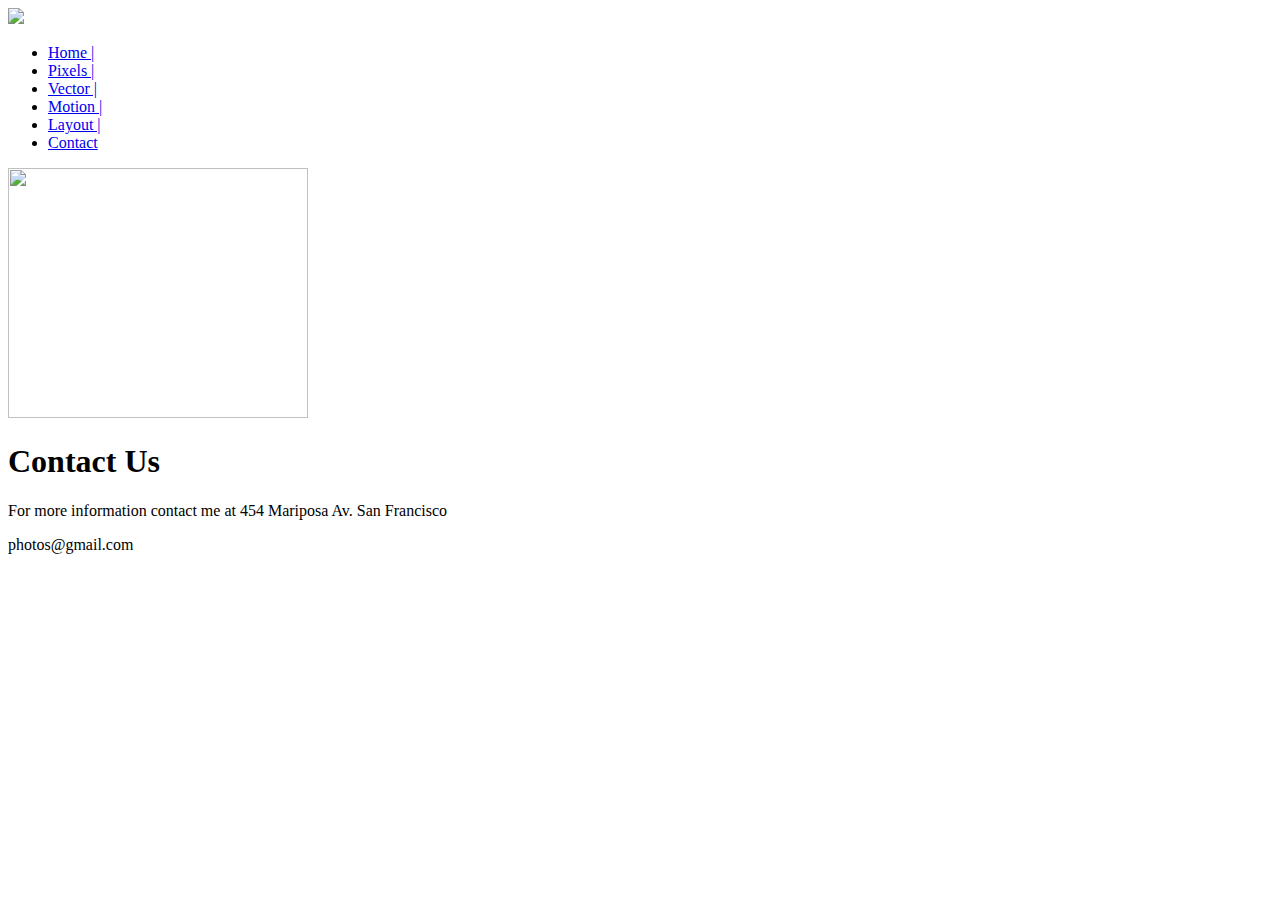
==== contact.html @ 841df0ac "Add files via upload" ====
<!DOCTYPE html>

<html>

	<head>

		<title>Contact</title>

	    <link rel="stylesheet" href="css/finalproject.css">

	</head>


	<body>

			<header>

				<img src="images/headerC.jpg">
                

			</header>

			<nav>
					<ul>
						<li><a href="index.html">Home |</a></li>
						<li><a href="pixels.html">Pixels | </a></li>
						<li><a href="vector.html">Vector | </a></li>
						<li><a href="motion.html">Motion | </a></li>
                        <li><a href="layout.html">Layout | </a></li>
						<li><a href="contact.html">Contact</a></li>
					</ul>
			</nav>

			<section>

				
				 <img src="images/logo1.jpg" width="300" height="250"/>
			</section>

			<article>
				
				<h1>Contact Us</h1>
					
				<p>For more information contact me at 454 Mariposa Av. San Francisco</p>
                <p>photos@gmail.com</p>

			</article>   
		

	</body>
	
</html>
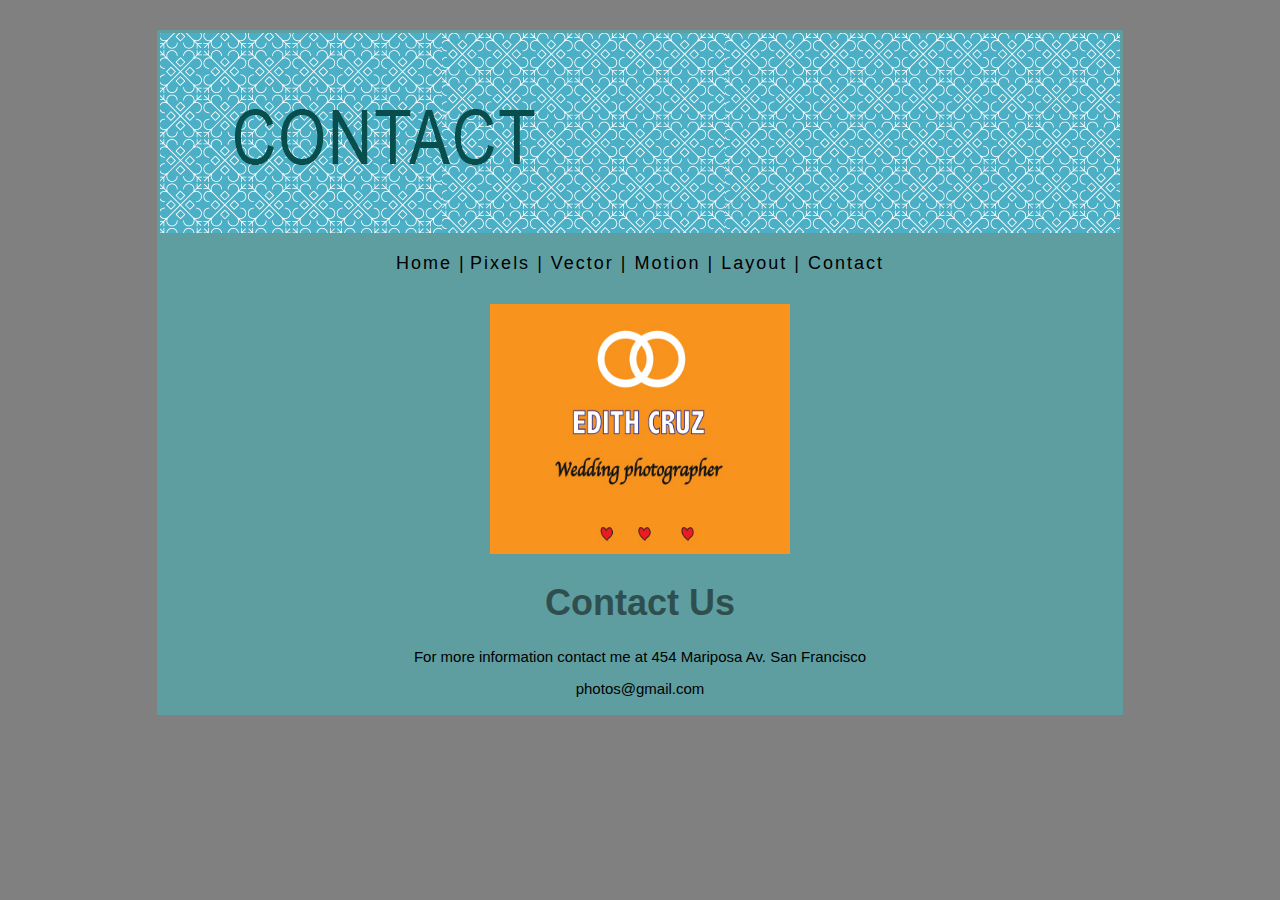
==== commit e16bf875: "Update contact.html" ====
--- a/contact.html
+++ b/contact.html
@@ -6,7 +6,7 @@
 
 		<title>Contact</title>
 
-	    <link rel="stylesheet" href="css/finalproject.css">
+	    <link rel="stylesheet" href="finalproject.css">
 
 	</head>
 
@@ -15,7 +15,7 @@
 
 			<header>
 
-				<img src="images/headerC.jpg">
+				<img src="headerC.jpg">
                 
 
 			</header>
@@ -34,7 +34,7 @@
 			<section>
 
 				
-				 <img src="images/logo1.jpg" width="300" height="250"/>
+				 <img src="logo1.jpg" width="300" height="250"/>
 			</section>
 
 			<article>
@@ -49,4 +49,4 @@
 
 	</body>
 	
-</html>+</html>
--- a/finalproject.css
+++ b/finalproject.css
@@ -0,0 +1,74 @@
+
+
+			html {
+				background-color:#808080;
+;
+			}
+
+
+
+			body {
+				width: 960px;
+				margin-right: auto;
+				margin-left: auto;
+				margin-top: 30px;
+				background-color:#5F9EA0;
+				font-family: arial, sans-serif;
+				text-align: center;
+                 border-style: solid;
+    border-color: #5F9EA0;
+			}
+
+			a {
+		      	color: #000;
+			    font-size: 18px;
+			    letter-spacing: 2px;
+                text-decoration: none;
+                
+
+			}
+
+			article {
+
+				padding: 0px 100px 0px 100px;
+			}
+
+
+			h1 {
+				font-size: 36px;
+				color: #2F4F4F;
+			}
+
+			h2 {
+				font-size: 16px;
+				color: #666				
+			}
+
+			p {
+				font-size: 15px;
+				color: #000	
+			}
+
+
+            ul{
+                list-style: none;
+                padding-left: 0px;
+                }
+
+
+
+            li{
+            display: inline;
+            }
+
+
+
+
+            a:hover{
+            color: #cc00a;
+            }
+
+section{
+        margin-top: 30px;
+    
+        }       
